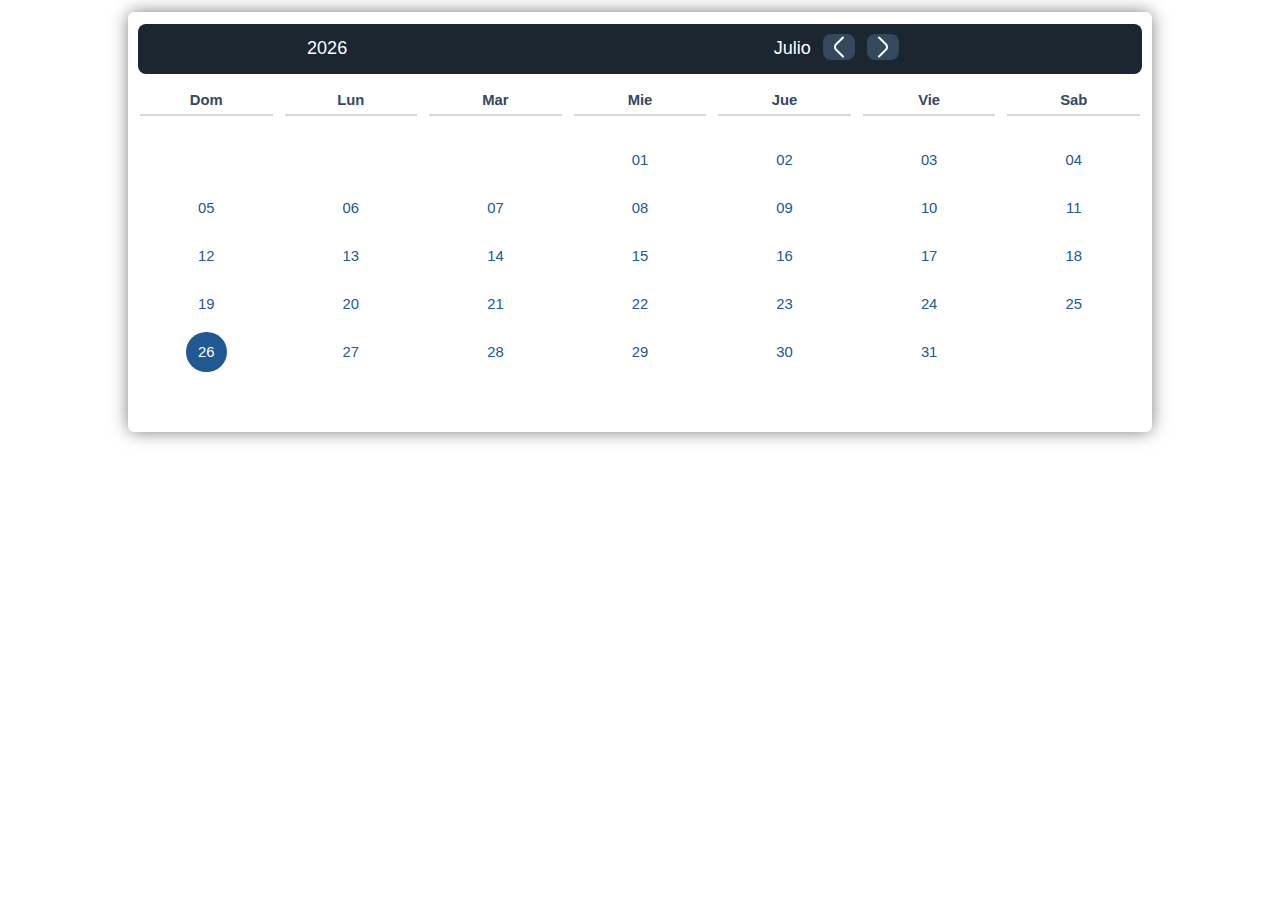
==== index.html @ 42c5b88a "trees" ====
<!DOCTYPE html>
<html lang="en">
<head>
    <meta charset="UTF-8">
    <meta name="viewport" content="width=device-width, initial-scale=1.0">
    <title>Document</title>
    <link rel="stylesheet" href="/calendar/src/styles/calendar.css">
    <style>
        /* codigo css para el tamano de la caja*/
        #calendar-container{
            width: 80%;
            min-width: 400px;
            margin: auto;
            margin-top: 12px;
        }
    </style>
</head>
<body>
    <div id="calendar-container"></div>
</body>
<script type="module" src="calendar/src/index.js"></script>
</html>
---- calendar/src/styles/calendar.css ----
*{
    margin: 0;
    padding: 0;
    box-sizing: border-box;
    font-family: Arial, Helvetica, sans-serif;
    list-style: none;
}
._calendar-container{
    width: 100%;
    min-width: min-content;
    overflow: hidden;
    height: 100%;
    border-radius: 6px;
    position: relative;
    user-select: none;
}
div._calendar-container{
    box-shadow: 0px 0px 18px -1px rgb(114, 113, 113);
}
._calendar-container ._calendar-header{
    padding-top: 12px;

}
._calendar-container ._calendar-header span._calendar-current-year{
    display: block;
    width: 100%;
    text-align: center;
    font-size: calc(10px + 50%) ;
}
._calendar-container ._calendar-action-btn-container{
    display: flex;
    justify-content: space-around;
    align-items: center;
    /* background: linear-gradient(90deg,#535b97,#7a89fb); */
    /* background: linear-gradient(90deg,#8781bd 0%,#c78bbd 30%,#c035a9 100%); */
    /* background-color: #343434; */
    background-color: #1B2631;

    width: 98%;
    margin: auto;
    border-radius: 8px;
    padding: 6px;
    color: #fff;
}
._calendar-container ._calendar-action-btn-container>div:nth-child(2){
    min-width: 300px !important;
    display: flex;
    justify-content: space-between;
    align-items: center;
    padding: 4px;
}
._calendar-container ._calendar-action-btn-container>div:nth-child(2)>div{
    width: 100%;
}
._calendar-container ._calendar-header span._calendar-current-month{
    display: inline-block;
    width: 100%;
    text-align: right;
    font-size: calc(10px + 50%) ;
    padding-right: 12px;
}
._calendar-container ._calendar-action-btn-container ._calendar-action-btn{
    display: inline-block;
    height: 2vw;
    width: 2.5vw;
    min-height: 25px;
    min-width: 30px;
    position: relative;
    background-color: transparent;
    border: none;
    cursor: pointer;
    /* background-color: rgba(98, 100, 196, 0.795); */
    background-color: #34495E;
    border-radius: 8px;
    margin-right: 12px;
}
._calendar-container ._calendar-action-btn-container ._calendar-action-btn:hover{
    transform: scale(1.2);
}
._calendar-container ._calendar-action-btn-container ._calendar-action-btn::before{
    content: '';
    display: block;
    position: absolute;
    top: 0;
    bottom: 0;
    left: 0;
    right: 0;
    background-size: cover;
    background-position: center;
    background-repeat: no-repeat;
}
._calendar-container ._calendar-action-btn-container ._calendar-action-btn:nth-child(1):before{
    background-image: url(../assets/left-icon.svg);
}
._calendar-container ._calendar-action-btn-container ._calendar-action-btn:nth-child(2):before{
    background-image: url(../assets/right-icon.svg);
}
._calendar-container ._calendar-week-days-container,._calendar-container ._calendar-month-days-container{
    padding: 12px;
    text-align: center;
}
._calendar-container ._calendar-week-days-container ol{
    display: grid;
    grid-template-columns: repeat(7,1fr);
    gap: 12px;
}
._calendar-container ._calendar-week-days-container ol li{
    font-size:calc(30% + 10px) ;
    font-weight: 600;
    color: #34495E;
    border-bottom: 2px solid rgb(216, 216, 216);
    padding: 6px 4px;
}
._calendar-container ._calendar-month-ol{
    display: grid;
    grid-template-columns: repeat(7,1fr);
    grid-template-rows: repeat(6,6fr);
    gap:8px 12px;
}
._calendar-container ._calendar-month-ol li{
    min-height:auto;
    border-radius: 4px;
    padding:0px 4px;
}
._calendar-container ._calendar-month-ol li button{
    height: auto;
    width: auto;
    max-width: 100%;
    border-radius: 50%;
    border: none;
    padding: 12px;
    text-align: center;
    font-size:calc(30% + 10px) ;
    font-weight: 500;
    background-color: transparent;
    color: #205891;
    cursor: pointer;
    
}
._calendar-container ._calendar-month-ol li button:hover{
    background-color: #34495E;
    color: #fff;
}
._calendar-container li button._calendar-print-today{
    background-color: #205891;
    color: #fff;
}

._calendar-container ._calendar-first-day-1{grid-column-start: 1;}
._calendar-container ._calendar-first-day-2{grid-column-start: 2;}
._calendar-container ._calendar-first-day-3{grid-column-start: 3;}
._calendar-container ._calendar-first-day-4{grid-column-start: 4;}
._calendar-container ._calendar-first-day-5{grid-column-start: 5;}
._calendar-container ._calendar-first-day-6{grid-column-start: 6;}
._calendar-container ._calendar-first-day-7{grid-column-start: 7;}
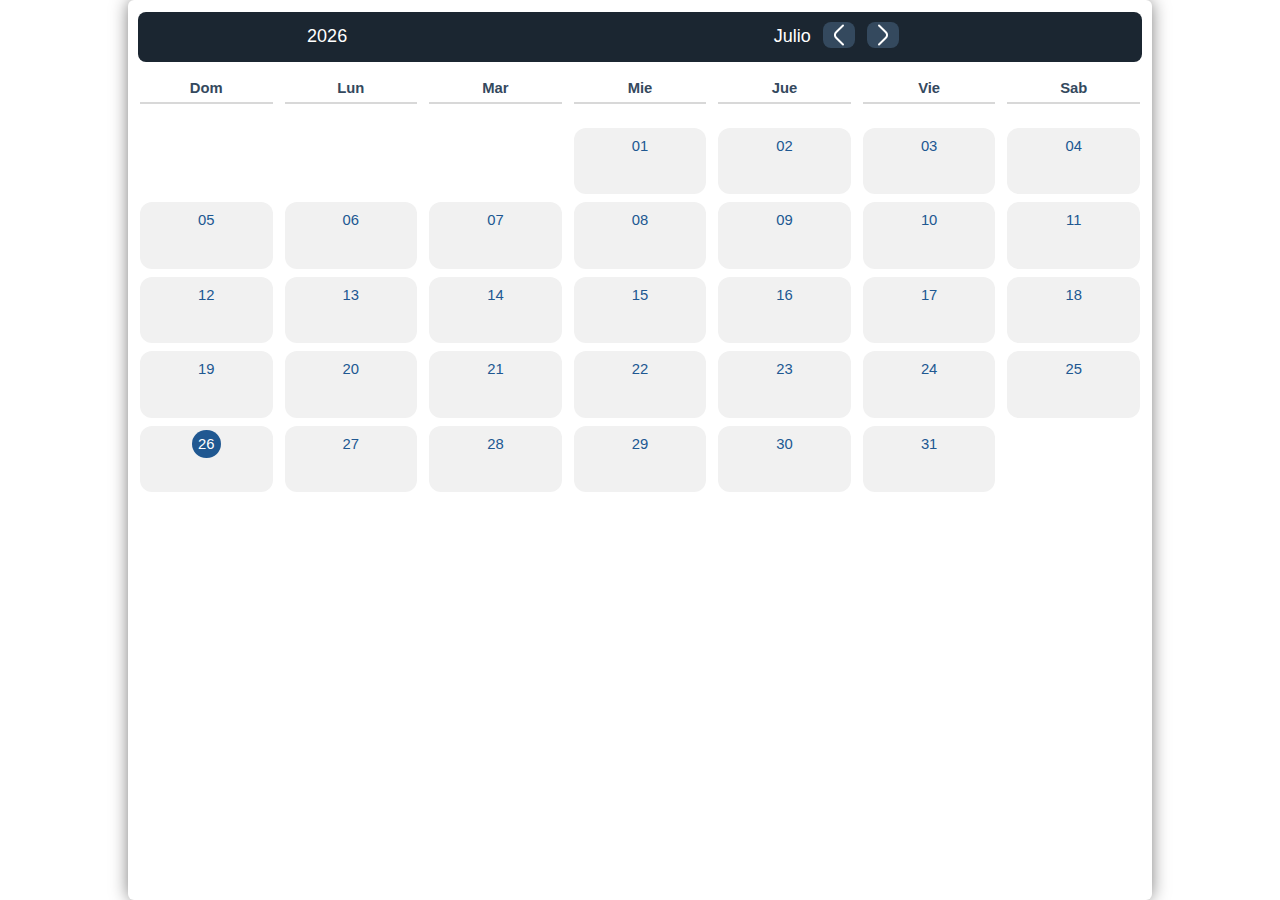
==== commit 18b0bc39: "parameters" ====
--- a/index.html
+++ b/index.html
@@ -7,11 +7,12 @@
     <link rel="stylesheet" href="/calendar/src/styles/calendar.css">
     <style>
         /* codigo css para el tamano de la caja*/
+        body,html{height: 100%; margin: 0;}
         #calendar-container{
             width: 80%;
+            height: 100%;
             min-width: 400px;
             margin: auto;
-            margin-top: 12px;
         }
     </style>
 </head>
--- a/calendar/src/styles/calendar.css
+++ b/calendar/src/styles/calendar.css
@@ -1,4 +1,4 @@
-*{
+._calendar-container,._calendar-container *{
     margin: 0;
     padding: 0;
     box-sizing: border-box;
@@ -110,17 +110,22 @@
     color: #34495E;
     border-bottom: 2px solid rgb(216, 216, 216);
     padding: 6px 4px;
+    min-width: fit-content;
 }
 ._calendar-container ._calendar-month-ol{
     display: grid;
     grid-template-columns: repeat(7,1fr);
-    grid-template-rows: repeat(6,6fr);
+    grid-template-rows: repeat(6,1fr);
     gap:8px 12px;
+    height: 100%;
 }
 ._calendar-container ._calendar-month-ol li{
+    width: calc(100%);
     min-height:auto;
-    border-radius: 4px;
-    padding:0px 4px;
+    min-width: fit-content;
+    border-radius: 12px;
+    padding:4px;
+    background-color: rgb(241, 241, 241);
 }
 ._calendar-container ._calendar-month-ol li button{
     height: auto;
@@ -128,7 +133,7 @@
     max-width: 100%;
     border-radius: 50%;
     border: none;
-    padding: 12px;
+    padding: 6px;
     text-align: center;
     font-size:calc(30% + 10px) ;
     font-weight: 500;
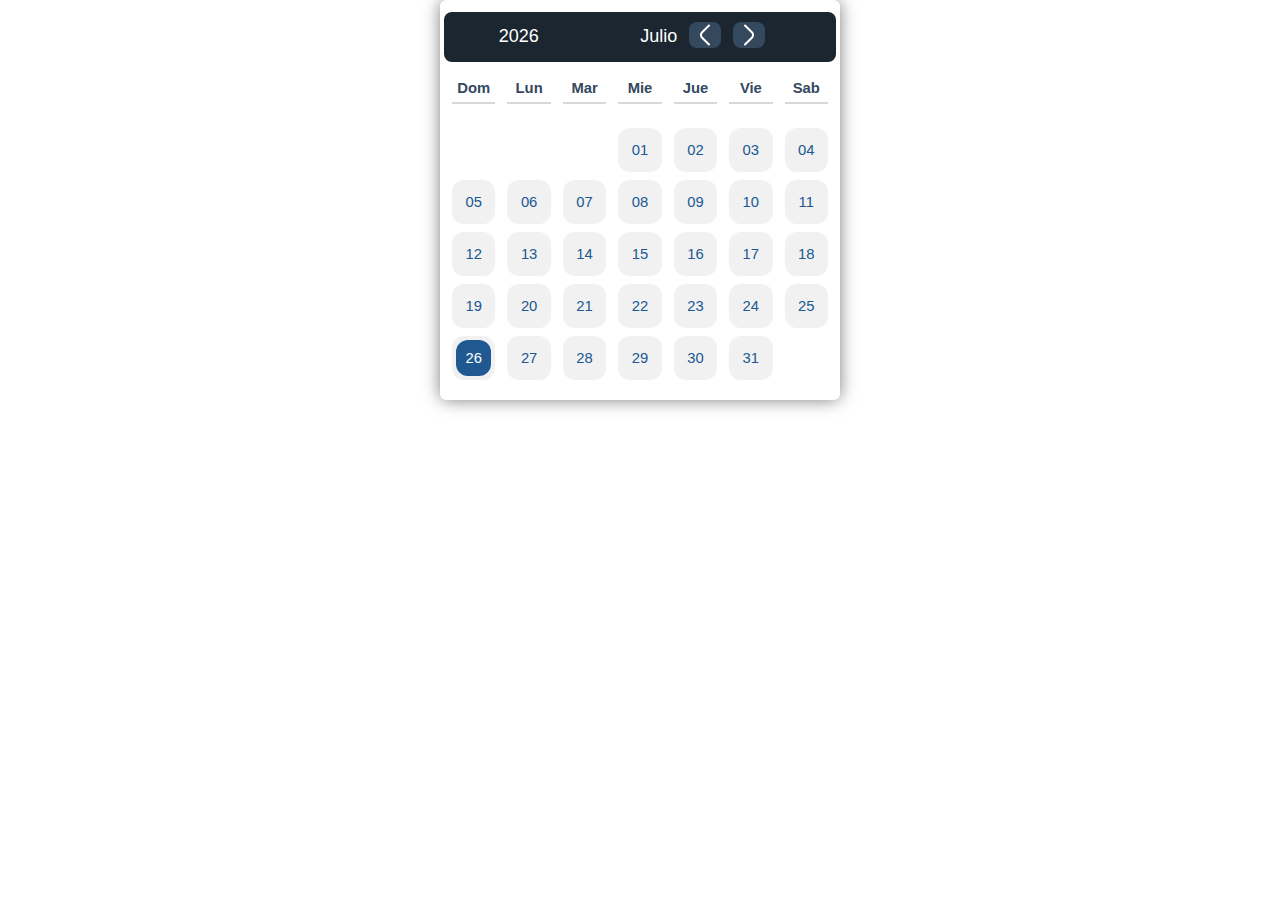
==== commit 9d82a4da: "resize" ====
--- a/index.html
+++ b/index.html
@@ -9,8 +9,8 @@
         /* codigo css para el tamano de la caja*/
         body,html{height: 100%; margin: 0;}
         #calendar-container{
-            width: 80%;
-            height: 100%;
+            width: 400px;
+            height: 400px;
             min-width: 400px;
             margin: auto;
         }
--- a/calendar/src/styles/calendar.css
+++ b/calendar/src/styles/calendar.css
@@ -7,7 +7,7 @@
 }
 ._calendar-container{
     width: 100%;
-    min-width: min-content;
+    min-width: fit-content;
     overflow: hidden;
     height: 100%;
     border-radius: 6px;
@@ -43,14 +43,15 @@
     color: #fff;
 }
 ._calendar-container ._calendar-action-btn-container>div:nth-child(2){
-    min-width: 300px !important;
+    min-width: fit-content;
     display: flex;
     justify-content: space-between;
     align-items: center;
     padding: 4px;
+    flex-wrap: nowrap;
 }
 ._calendar-container ._calendar-action-btn-container>div:nth-child(2)>div{
-    width: 100%;
+    width: fit-content;
 }
 ._calendar-container ._calendar-header span._calendar-current-month{
     display: inline-block;
@@ -126,12 +127,13 @@
     border-radius: 12px;
     padding:4px;
     background-color: rgb(241, 241, 241);
+    min-height: fit-content !important;
 }
 ._calendar-container ._calendar-month-ol li button{
-    height: auto;
-    width: auto;
+    height:100%;
+    width: 100%;
     max-width: 100%;
-    border-radius: 50%;
+    border-radius: inherit;
     border: none;
     padding: 6px;
     text-align: center;
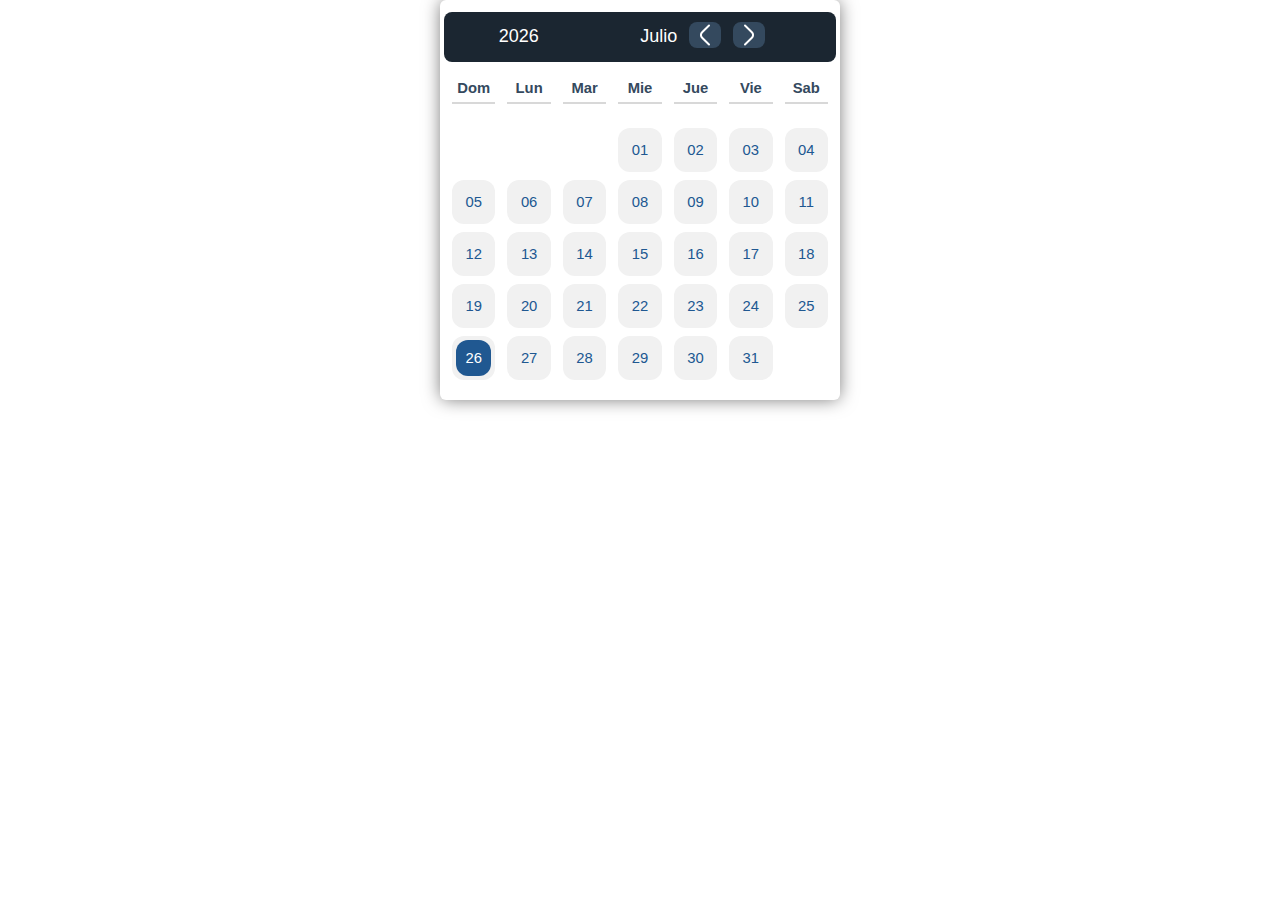
==== commit a9147687: "..." ====
--- a/index.html
+++ b/index.html
@@ -4,7 +4,7 @@
     <meta charset="UTF-8">
     <meta name="viewport" content="width=device-width, initial-scale=1.0">
     <title>Document</title>
-    <link rel="stylesheet" href="/calendar/src/styles/calendar.css">
+    <link rel="stylesheet" href="./calendar/src/styles/calendar.css">
     <style>
         /* codigo css para el tamano de la caja*/
         body,html{height: 100%; margin: 0;}
@@ -19,5 +19,5 @@
 <body>
     <div id="calendar-container"></div>
 </body>
-<script type="module" src="calendar/src/index.js"></script>
+<script type="module" src="./calendar/src/index.js"></script>
 </html>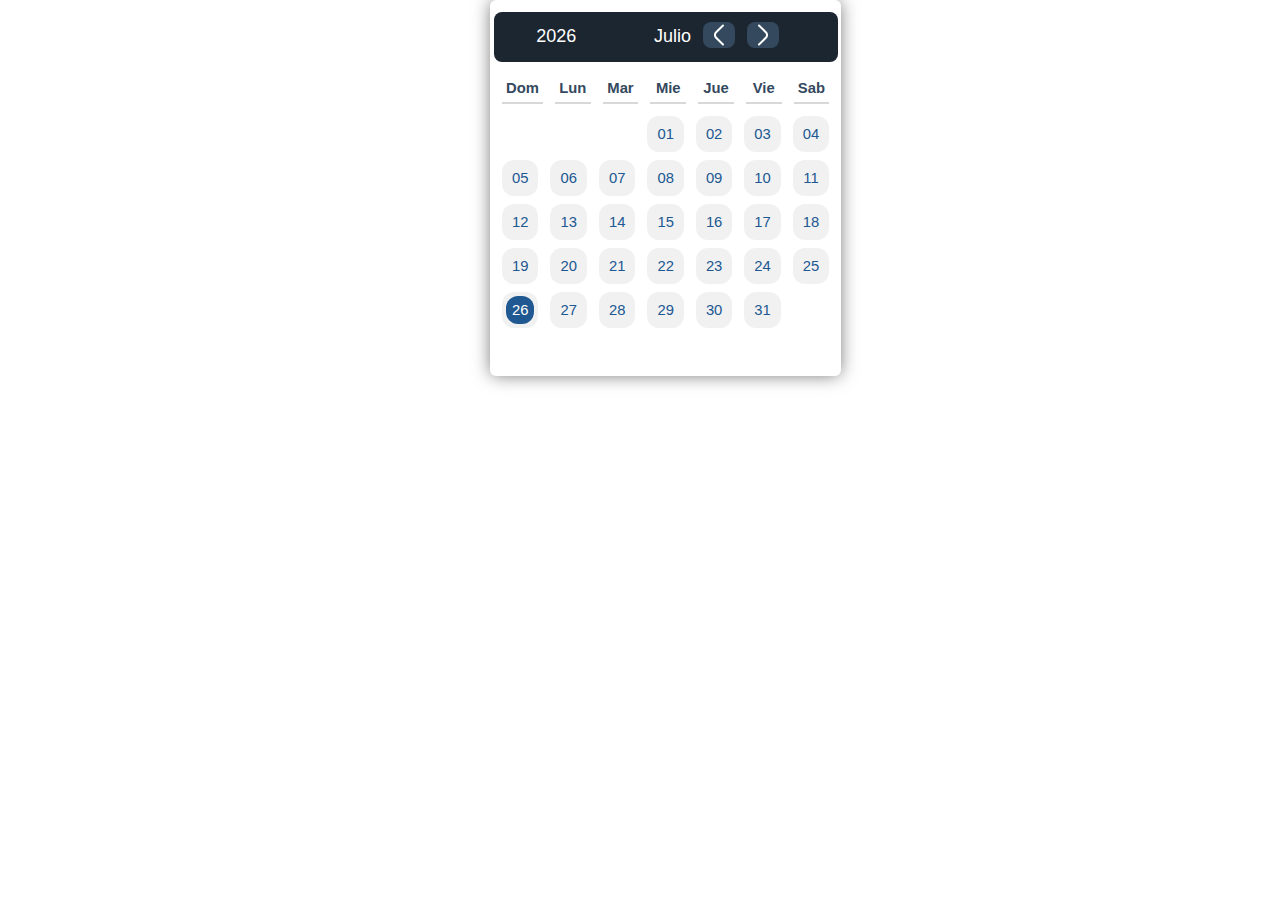
==== commit 34c27d6e: "update" ====
--- a/index.html
+++ b/index.html
@@ -9,9 +9,9 @@
         /* codigo css para el tamano de la caja*/
         body,html{height: 100%; margin: 0;}
         #calendar-container{
-            width: 400px;
-            height: 400px;
-            min-width: 400px;
+            width: 300px;
+            height:fit-content;
+            /* min-width: 400px; */
             margin: auto;
         }
     </style>
--- a/calendar/src/styles/calendar.css
+++ b/calendar/src/styles/calendar.css
@@ -13,6 +13,7 @@
     border-radius: 6px;
     position: relative;
     user-select: none;
+    padding-bottom: 4px;
 }
 div._calendar-container{
     box-shadow: 0px 0px 18px -1px rgb(114, 113, 113);
@@ -31,9 +32,6 @@
     display: flex;
     justify-content: space-around;
     align-items: center;
-    /* background: linear-gradient(90deg,#535b97,#7a89fb); */
-    /* background: linear-gradient(90deg,#8781bd 0%,#c78bbd 30%,#c035a9 100%); */
-    /* background-color: #343434; */
     background-color: #1B2631;
 
     width: 98%;
@@ -70,7 +68,6 @@
     background-color: transparent;
     border: none;
     cursor: pointer;
-    /* background-color: rgba(98, 100, 196, 0.795); */
     background-color: #34495E;
     border-radius: 8px;
     margin-right: 12px;
@@ -97,7 +94,8 @@
     background-image: url(../assets/right-icon.svg);
 }
 ._calendar-container ._calendar-week-days-container,._calendar-container ._calendar-month-days-container{
-    padding: 12px;
+    padding: 0px 12px;
+    padding-top: 12px;
     text-align: center;
 }
 ._calendar-container ._calendar-week-days-container ol{
@@ -128,6 +126,19 @@
     padding:4px;
     background-color: rgb(241, 241, 241);
     min-height: fit-content !important;
+    position: relative;
+}
+._calendar-container span._calendar-print-event-label{
+    position: absolute;
+    top: -4px;
+    border-radius: inherit;
+    text-align: center;
+    left: 0;
+    font-size: 9px;
+    white-space: nowrap;
+    width: 100%;
+    color: #1B2631;
+
 }
 ._calendar-container ._calendar-month-ol li button{
     height:100%;
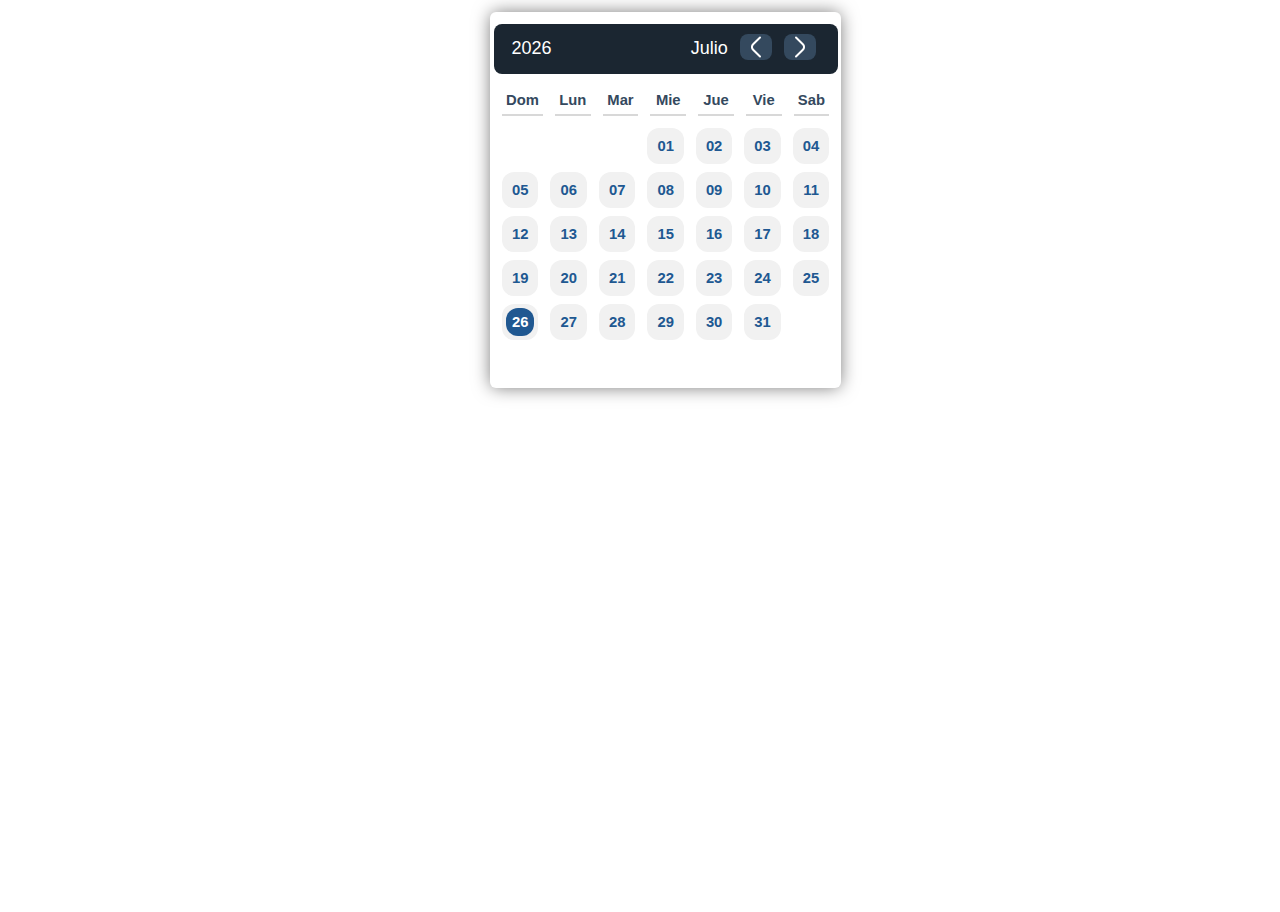
==== commit 7f4e58b0: "correcciones de css" ====
--- a/index.html
+++ b/index.html
@@ -9,10 +9,11 @@
         /* codigo css para el tamano de la caja*/
         body,html{height: 100%; margin: 0;}
         #calendar-container{
-            width: 300px;
-            height:fit-content;
-            /* min-width: 400px; */
+            width:300px;
+            height:auto;
+            min-width: 300px;
             margin: auto;
+            margin-top: 12px;
         }
     </style>
 </head>
--- a/calendar/src/styles/calendar.css
+++ b/calendar/src/styles/calendar.css
@@ -27,10 +27,12 @@
     width: 100%;
     text-align: center;
     font-size: calc(10px + 50%) ;
+    text-align: left;
+    margin-left: 12px;
 }
 ._calendar-container ._calendar-action-btn-container{
     display: flex;
-    justify-content: space-around;
+    justify-content: space-between;
     align-items: center;
     background-color: #1B2631;
 
@@ -40,6 +42,10 @@
     padding: 6px;
     color: #fff;
 }
+._calendar-container ._calendar-action-btn-container>div:nth-child(1){
+    width: 100%;
+}
+
 ._calendar-container ._calendar-action-btn-container>div:nth-child(2){
     min-width: fit-content;
     display: flex;
@@ -87,10 +93,10 @@
     background-position: center;
     background-repeat: no-repeat;
 }
-._calendar-container ._calendar-action-btn-container ._calendar-action-btn:nth-child(1):before{
+._calendar-container ._calendar-action-btn-container ._calendar-action-btn.__n-m:before{
     background-image: url(../assets/left-icon.svg);
 }
-._calendar-container ._calendar-action-btn-container ._calendar-action-btn:nth-child(2):before{
+._calendar-container ._calendar-action-btn-container ._calendar-action-btn.__p_m:before{
     background-image: url(../assets/right-icon.svg);
 }
 ._calendar-container ._calendar-week-days-container,._calendar-container ._calendar-month-days-container{
@@ -120,8 +126,9 @@
 }
 ._calendar-container ._calendar-month-ol li{
     width: calc(100%);
-    min-height:auto;
+    min-height:fit-content;
     min-width: fit-content;
+    max-height: 60px !important;
     border-radius: 12px;
     padding:4px;
     background-color: rgb(241, 241, 241);
@@ -133,11 +140,16 @@
     top: -4px;
     border-radius: inherit;
     text-align: center;
-    left: 0;
+    left: 0px;
+    right: 0;
     font-size: 9px;
+    font-weight: 600;
     white-space: nowrap;
-    width: 100%;
-    color: #1B2631;
+    width:24px;
+    padding:2px;
+    color: #fff;
+    background-color: #a74b9f;
+
 
 }
 ._calendar-container ._calendar-month-ol li button{
@@ -149,7 +161,7 @@
     padding: 6px;
     text-align: center;
     font-size:calc(30% + 10px) ;
-    font-weight: 500;
+    font-weight: 600;
     background-color: transparent;
     color: #205891;
     cursor: pointer;
@@ -163,11 +175,14 @@
     background-color: #205891;
     color: #fff;
 }
+._calendar-container ._calendar-month-day-cell:has(._calendar-month-day-cell){
+    background-color: #1B2631 !important;
+}
 
-._calendar-container ._calendar-first-day-1{grid-column-start: 1;}
-._calendar-container ._calendar-first-day-2{grid-column-start: 2;}
-._calendar-container ._calendar-first-day-3{grid-column-start: 3;}
-._calendar-container ._calendar-first-day-4{grid-column-start: 4;}
-._calendar-container ._calendar-first-day-5{grid-column-start: 5;}
-._calendar-container ._calendar-first-day-6{grid-column-start: 6;}
-._calendar-container ._calendar-first-day-7{grid-column-start: 7;}
+._calendar-container ._calendar-first-day-1{grid-column-start: 1 !important;}
+._calendar-container ._calendar-first-day-2{grid-column-start: 2 !important;}
+._calendar-container ._calendar-first-day-3{grid-column-start: 3 !important;}
+._calendar-container ._calendar-first-day-4{grid-column-start: 4 !important;}
+._calendar-container ._calendar-first-day-5{grid-column-start: 5 !important;}
+._calendar-container ._calendar-first-day-6{grid-column-start: 6 !important;}
+._calendar-container ._calendar-first-day-7{grid-column-start: 7 !important;}
